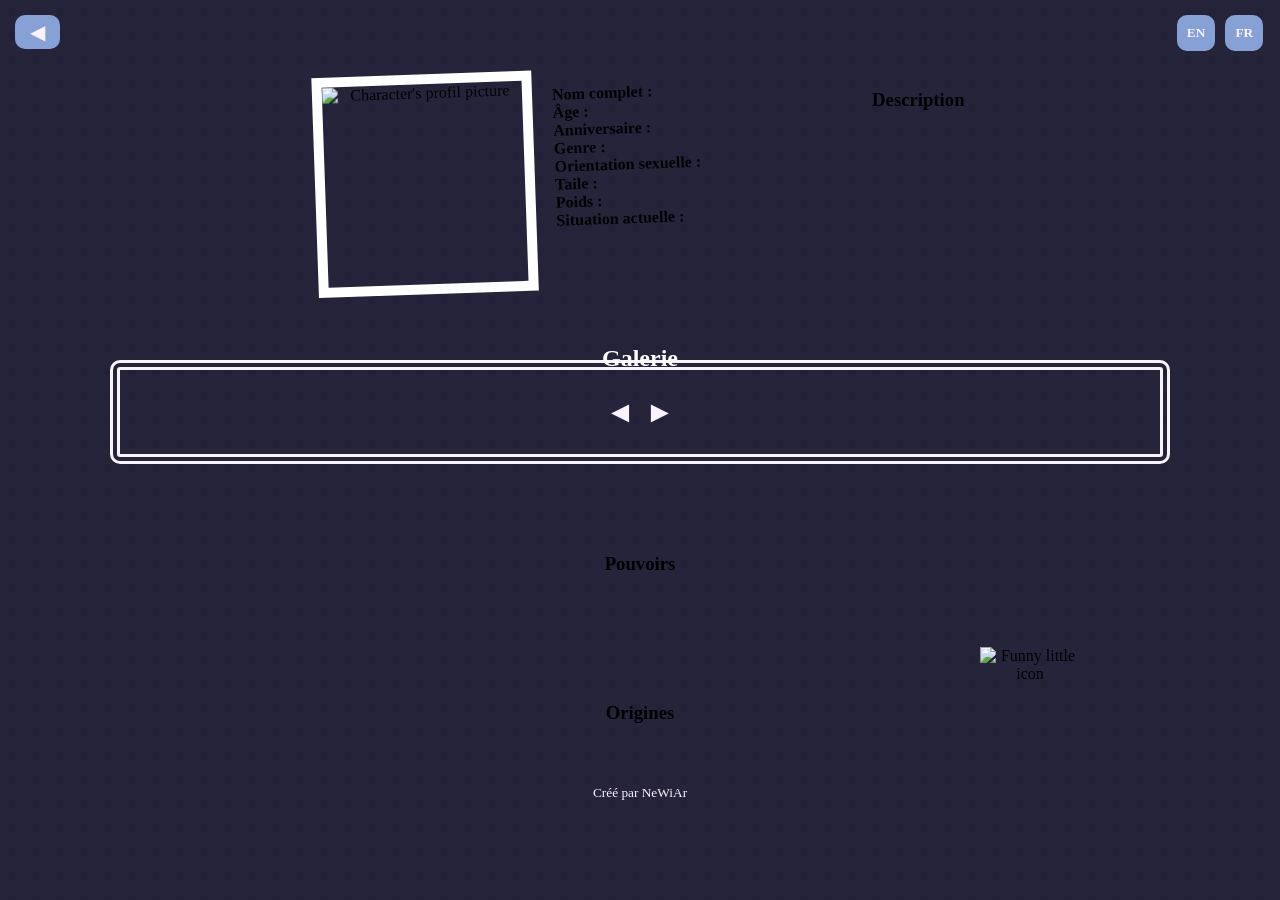
==== oneCharacter.html @ 1f1bb87e "Ajout des pouvoirs pour les Protecteurs" ====
<!DOCTYPE html>
<html lang="en">
<head>
    <meta name="robots" content="noindex">
    <meta charset="UTF-8">
    <meta name="viewport" content="width=device-width, initial-scale=1.0">
    <link href="icons/site_icon.png" rel="icon">
    <link href="style.css" rel="stylesheet">
    <title>Character</title>
</head>
<body id="charBackground">
    <div id="bg"></div>
    <div id="languages">
            <button id="en">EN</button>
            <button id="fr">FR</button>
    </div>
    <button id="back"><a href="characters.html">◀</a></button>
    <h1 id="charName"></h1>
    <i id="charTitle"></i>
    <section id="charSection01">
        <div id="identity">
            <img id="charProfil" alt="Character's profil picture">
            <div>
                <ul>
                    <li><strong data-i18n="li1">Full name : </strong><span id="charFullname"></span></li>
                    <li><strong data-i18n="li3">Age : </strong><span id="charAge"></span></li>
                    <li><strong data-i18n="li4">Birthday : </strong><span id="charBirthday"></span></li>
                    <li><strong data-i18n="li5">Gender : </strong><span id="charGender"></span></li>
                    <li><strong data-i18n="li6">Sexual orientation : </strong><span id="charOrientation"></span></li>
                    <li><strong data-i18n="li7">Height : </strong><span id="charHeight"></span></li>
                    <li><strong data-i18n="li8">Weight : </strong><span id="charWeight"></span></li>
                    <li><strong data-i18n="li9">Current situation : </strong></li>
                    <ul>
                        <li id="charSituation01"></li>
                        <li id="charSituation02"></li>
                    </ul>
                </ul>
            </div>
            <img id="charLOGO" src="img/LOGO.png">
        </div>
        <div id="description">
            <h3>Description</h3>
            <p id="charDescription"></p>
        </div>
    </section>
    <section id="gallery">
        <h2 id="galleryTitle" data-i18n="gallery">Gallery</h2>

        <div class="carousel">
            <button class="nav prev">◄</button>
            <div class="track-container">
                <div class="track" id="galleryTrack"></div>
            </div>
            <button class="nav next">►</button>
        </div>
    </section>
    <div id="lightbox">
        <img id="lightboxImg">
    </div>
        <div id="powers">
            <h3 data-i18n="powers">Powers</h3>
            <p id="charPowers"></p>
        </div>
        <div id="origins">
            <img id="charIcon" alt="Funny little icon">
            <h3 data-i18n="origin">Origins</h3>
            <p id="charOrigin"></p>
        </div>
<footer>
    <small data-i18n="pfooter">Created by NeWiAr</small>
</footer>
</body>
<script src="characters.js"></script>
<script src="languages.js"></script>
</html>
---- style.css ----
:root {
    --background: #26243b;
    --text: #fbf2ff;
    --color01: #85a1d6;
    --color02: #5f5b99;
}

body {
    padding:0;
    margin: 15px;
    text-align: center;
    font-family: 'poppins';
    color: var(--text);
    background-color: var(--background);
    -webkit-tap-highlight-color: transparent;
    overflow: visible;
}

body::selection {
    color: var(--text);
    background-color: var(--color01);
}

a {
    text-decoration: none;
    color: var(--text);
}


hr {
    max-width: 80%;
    border: 3px solid var(--text);
    border-radius: 20px;
    margin-top: 40px;
    margin-bottom: 40px;
}

button {
    background-color: var(--color01);
    color: var(--text);
    font-family: 'poppins';
    border: none;
    border-radius: 10px;
    padding: 5px;
    cursor: pointer;
    transition: 0.4s;
}

ul, ol, li {
    list-style: none;
    text-align: left;
    padding-left: 10px;
}

footer{
    margin-top: 20px;
}

/* HEAD OF THE PAGE */
#bigTitle {
    margin: 20px;
}

    #title, #subtitle {
        margin:0;
    }

    #subtitle {
        font-weight: 400;
        font-size: 20px;
    }

    #languages {
        display: flex;
        position: absolute;
        top: 15px;
        justify-content: center;
        width: 80px;
        right:20px;
        gap: 10px;
        z-index: 5;
    }

    #languages>button {
        border: none;
        border-radius: 10px;
        padding: 10px;
        font-weight: 900;
        cursor: pointer;
        transition: 0.4s;
    }

#construction {
    font-size: 50px;
    font-weight: 900;
    color: var(--color01);
 }

/* HOME PAGE */
#HomeBG {
    width: 100%;
    height: 100%;
    position: fixed;
    top: 0;
    left: 0;
    z-index: -10;
    opacity: 0.1;
  --s: 100px; /* control the size */
  --c1: #85a1d6;
  --c2: #5f5b99;
  
  --_s: calc(2*var(--s)) calc(2*var(--s));
  --_g: var(--_s) conic-gradient(at 40% 40%,#0000 75%,var(--c1) 0);
  --_p: var(--_s) conic-gradient(at 20% 20%,#0000 75%,var(--c2) 0);
  background:
    calc( .9*var(--s)) calc( .9*var(--s))/var(--_p),
    calc(-.1*var(--s)) calc(-.1*var(--s))/var(--_p),
    calc( .7*var(--s)) calc( .7*var(--s))/var(--_g),
    calc(-.3*var(--s)) calc(-.3*var(--s))/var(--_g),
    conic-gradient(from 90deg at 20% 20%,var(--c2) 25%,var(--c1) 0) 
     0 0/var(--s) var(--s);
  animation: m 20s infinite;
}
@keyframes m {
  0% {
   background-position: 
    calc( .9*var(--s)) calc( .9*var(--s)),
    calc(-.1*var(--s)) calc(-.1*var(--s)),
    calc( .7*var(--s)) calc( .7*var(--s)),
    calc(-.3*var(--s)) calc(-.3*var(--s)),0 0
  }
  25% {
   background-position: 
    calc(1.9*var(--s)) calc( .9*var(--s)),
    calc(-1.1*var(--s)) calc(-.1*var(--s)),
    calc(1.7*var(--s)) calc( .7*var(--s)),
    calc(-1.3*var(--s)) calc(-.3*var(--s)),0 0
  }
  50% {
   background-position: 
    calc(1.9*var(--s)) calc(-.1*var(--s)),
    calc(-1.1*var(--s)) calc( .9*var(--s)),
    calc(1.7*var(--s)) calc(-.3*var(--s)),
    calc(-1.3*var(--s)) calc( .7*var(--s)),0 0
  }
  75% {
   background-position: 
    calc(2.9*var(--s)) calc(-.1*var(--s)),
    calc(-2.1*var(--s)) calc( .9*var(--s)),
    calc(2.7*var(--s)) calc(-.3*var(--s)),
    calc(-2.3*var(--s)) calc( .7*var(--s)),0 0
  }
  100% {
   background-position: 
    calc(2.9*var(--s)) calc(-1.1*var(--s)),
    calc(-2.1*var(--s)) calc(1.9*var(--s)),
    calc(2.7*var(--s)) calc(-1.3*var(--s)),
    calc(-2.3*var(--s)) calc(1.7*var(--s)),0 0
  }
}


/* CARDS */
#cards {
    display: flex;
    flex-wrap: wrap;
    justify-content: center;
    column-gap: 60px;
    margin-top: 60px;
}

    .subcard>h3{
        margin:0;
    }

        .imgcard {
            width: 150px;
            height: 150px;
            cursor: pointer;
            transition: 0.4s;
        }

#back {
    position: absolute;
    font-size: 20px;
    left: 15px;
    top: 15px;
    padding-left: 15px;
    padding-right: 15px;
}

.characterCard>a>img {
        width: 200px;
        height: 200px;
        margin: auto;
        object-fit: cover;
        transition: 0.4s;
    }

#section2 {
    display: flex;
    gap: 40px;
    flex-wrap: wrap;
    justify-content: center;
}

#game {
    border: solid 4px white;
    border-radius: 10px;
    padding: 15px;
    background-color: rgba(255, 255, 255, 0.2);
}

#follow {
    display: flex;
    position: absolute;
    gap: 20px;
    justify-content: center;
    align-items: end;
    top: 15px;
}

.followIcon {
        display: flex;
        flex-direction: column;
    }

    .followIcon>small {
        margin: 0;
        font-size: 10px;
    }

    .imgsocial{
        width: 30px;
        transition: 0.4s;
    }

/* LORE PAGE */

/* STORY PAGE */
#sectionStory {
    display: flex;
    flex-direction: column;
    gap: 50px;
}

.blockStory {
    position: relative;
    width: 500px;
    cursor: pointer;
    margin-inline: auto;
    transition: 0.4s;
}

.divStory{
    display: flex;
    flex-direction: column;
    border-radius: 0 5px 5px 0;
    padding: 15px;
    background-color: #f3f2ee;
    color: #424242;
    width: 90%;
    z-index: 1;
}

.divBackUp, .divBackDown {
    position: absolute;
    background-color: #bdbab0;
    border-radius: 5px;
    left: -10px;
    top:0;
    width: 100%;
    z-index:-1;
}

.divBackDown {
    bottom:0;
    top: auto;
}


    .seasontext {
        opacity: 0;
        max-height: 0;
        overflow: hidden;
        transition: opacity 0.5s ease, max-height 0.5s ease;
    }

    .seasontext.visible {
        opacity: 1;
        max-height: 1000px;
    }

/* CHARACTERS PAGE */
#bg {
    position: fixed;
    inset: 0;
    z-index: -1;
    --dot-size: 4px;
    --dot-gap: 24px;
    background-color: var(--bg-base);
    background-image:
        radial-gradient(
            circle,
        rgba(0, 0, 0, 0.1) var(--dot-size),
        transparent calc(var(--dot-size) + 1px)
        );

    background-size: var(--dot-gap) var(--dot-gap);
    animation: dotsMove 20s linear infinite;
    opacity: 0.6;
}

@keyframes dotsMove {
    from {
        background-position: 0 0;
    }
    to {
        background-position: 72px 72px;
    }
}

.characterButton{
    display: flex;
    flex-wrap: wrap;
    gap: 40px;
    justify-content: center;
    max-width: 1200px;
    margin-inline: auto;
}

.characterCard {
    width: 200px;
}

    .characterCard>h3{
        margin: 0;
    }

#charName {
    margin-top: 10px;
    margin-bottom: 0;
}

#charSection01 {
    display: flex;
    flex-wrap: wrap;
    justify-content: center;
    gap: 50px;
    margin-block: 50px;
}

    #description, #origins, #powers {
        max-width: 800px;
        border-radius: 10px;
        padding: 20px;
        color: black;
    }

    #origins, #powers {
        margin:auto;
        margin-top: 50px;
        position: relative;
    }

    #charIcon {
        position: absolute;
        width: 100px;
        top: -16px;
        right: -20px;
        animation: rotate 2s infinite;
    }

    @keyframes rotate {
        0% {transform : rotate(4deg);}
        50% {transform : rotate(-4deg);}
        100% {transform : rotate(4deg);}
    }



#identity {
    display: flex;
    border-radius: 10px;
    position: relative;
    color: black;
    padding: 20px;
    padding-right: 100px;
    max-width: 600px;
    overflow: hidden;
    transform: rotate(-2deg);
    transition: 0.4s;
    height: 100%;
}

    #identity>div {
        display: flex;
        flex-direction: column;
    }

    #charLOGO {
        position: absolute;
        opacity: 0.1;
        width: 300px;
        inset-inline-end: -100px;
        inset-block-end: -100px;
        z-index: 0;
    }

    #charProfil {
        width: 200px;
        height: 200px;
        object-fit: cover;
        object-position: top;
        border: solid white 10px;
        z-index: 1;
    }

#gallery {
    display: flex;
    position: relative;
    border-radius: 10px;
    border: double 10px;
    margin: auto;
    padding: 20px;
    max-width: 1000px;
    justify-content: center;
}

    #galleryTitle {
        color: white;
        position: absolute;
        inset-block-start: -50px;
        inset-inline: 0;
        margin-inline: auto;
        z-index: 5;
        padding: 5px;
        border-radius: 5px;
        width: 200px;
        animation: translate 2s infinite;
    }

    .carousel {
        display: flex;
        align-items: center;
    }

    .track-container {
        overflow: hidden;
    }

    .track {
        display: flex;
        transition: 0.4s;
        align-items: center;
    }

    .track img {
        width: calc(100% / var(--images-per-view));
        flex-shrink: 0;
        max-height: 500px;
        border-radius: 10px;
        cursor: pointer;
        object-fit: contain;
        transform: scale(0.9);
        transition: 0.4s;
        z-index: 0;
    }
    .track img.active {
        transform: scale(1.0);
        z-index: 1;
    }

    .nav {
            background: none;
            font-size: 30px;
            cursor: pointer;
            transition: 0.4s;
        }

    #lightbox {
        position: fixed;
        inset: 0;
        background: rgba(0, 0, 0, 0.85);
        display: none;
        justify-content: center;
        align-items: center;
        z-index: 1000;
    }

    #lightbox img {
        max-width: 90%;
        max-height: 90%;
        border-radius: 12px;
        box-shadow: 0 0 30px rgba(0,0,0,0.6);
        animation: zoomIn 0.3s ease;
        cursor: zoom-out;
    }

    @keyframes zoomIn {
        from {
            transform: scale(0.9);
            opacity: 0;
        }
        to {
            transform: scale(1);
            opacity: 1;
        }
    }

    @keyframes translate {
        0% {transform : translateY(0);}
        50% {transform : translateY(3px);}
        100% {transform : translateY(0);}
    }



/* CREATE YOUR OWN PROTECTOR PAGE */

#linkProtector{
        transition: 0.4s;
        text-decoration-line: underline;
        font-weight: 700;
   } 

#imageStack {
    position: relative;
}

.layer {
    position: absolute;
    top: 0;
    left: 0;
    width: 100%;
    height: 100%;
}

.base {
    z-index: 1;
}

.feature {
    z-index: 2;
    pointer-events: none;
}

#defaultLayer {
    z-index: 3;
}

#FirstRandom {
    display: flex;
    flex-wrap: wrap;
    justify-content: center;
    align-items: center;
    gap: 20px;
    margin: 15px;
}

#FirstRandom>h4, #FirstRandom>div {
    border: solid var(--color01) 2px;
    margin: 0;
    padding: 5px;
    border-radius: 10px;
    display: flex;
    align-items: center;
}

#FirstRandom>div{
    width: 250px;
    height: 40px;
}

#random {
    display: flex;
    flex-wrap: wrap;
    max-width: 1200px;
    margin-inline: auto;
    gap: 40px;
    justify-content: center;
    margin-top: 20px;
}

    #random>div {
        display: flex;
        flex-direction: column;
        width: 250px;
        transition: 0.4s;
    }

    #random>div>img, #color>img, #imageStack {
        width: 200px;
        height: 200px;
        margin: auto;
        object-fit: cover;
        border-radius: 10px;
        border: double var(--color01) 10px;
        transition: 0.4s;
    }

        #defaultLayer{
            object-fit: cover;
        }

    #random>div>p {
        margin: 0;
        padding: 5px;
    }

    #random>div>button, #color>button  {
        font-family: 'poppins';
        font-size: 30px;
        margin: auto;
        width: 60px;
        border: none;
        cursor: pointer;
        transition: 0.4s;
        background-color: transparent;
    }

    #field, #outfit {
        margin-left: 5px;
    }

    #RbuttonField, #RbuttonGender, #RbuttonOutfit {
        font-size: 20px;
        width: 40px;
        border: none;
        cursor: pointer;
        transition: 0.4s;
        background-color: transparent;
    }

    #gender {
        width: 40px;
        height: 40px;
        border-radius: 10px;
        object-fit: cover;
    }

    #color {
        display: flex;
        flex-direction: column;
        margin: auto;
        transition: 0.4s;
        width: 350px;
    }

        #color>img {
            width: 300px;
        }

    #allRandom {
        border-radius: 10px;
        font-family: 'poppins';
        font-weight: 700;
        font-size: 16px;
        padding: 15px;
        border: none;
        border-radius: 10px;
        cursor: pointer;
        transition: 0.4s;
    }

#HRgame {
    padding: 0;
    margin-top: 5px;
    margin-bottom: 5px;
}


@keyframes bounce {
    0%   { transform: scale(1); }
    30%  { transform: scale(1.1); }
    50%  { transform: scale(0.95); }
    70%  { transform: scale(1.05); }
    100% { transform: scale(1); }
}


.bounce {
    animation: bounce 0.4s ease;
}


/* HOVER ONLY ON PC */
@media (hover: hover) {
    #languages>button:hover, .imgcard:hover, button:hover, .characterCard>a>img:hover, .imgsocial:hover  {
        transform: scale(1.1);
    }

    .characterCard>a>img:active  {
        transition: 0.2s;
        transform: scale(0.8);
        filter: grayscale(1);
    }

    #linkProtector:hover{
        color:var(--color01);
   }  

   #identity:hover{
        transform: rotate(0);
    }

    .blockStory:hover {
        transform: scale(1.05);
    }
}

/* PC ONLY*/
@media screen and (min-width:769px) {
    #sbook {
    display: flex;
    margin-top: 5%;
    justify-content: center;
}
.book {
    position: relative;
    width: 400px;
    height: 600px;
    transition: transform 0.5s;
}

.paper {
    position: absolute;
    width: 100%;
    height: 100%;
    top: 0;
    left: 0;
    perspective: 1500px;
    color: var(--background);
}

.front,.back {
    background-color: rgb(248, 248, 248);
    position: absolute;
    width: 100%;
    height: 100%;
    top: 0;
    left: 0;
    transform-origin: left;
    transition: transform 0.5s;
    border-radius: 0 20px 20px 0;
}

.front {
    z-index: 1;
    backface-visibility: hidden;
    border-left: 3px solid var(--background);
}

.back {
    z-index: 0;
}

.front-content,
.back-content {
    width: 90%;
    height: 100%;
    display: flex;
    flex-direction: column;
    justify-content: center;
    align-items: center;
    margin-inline: auto;
}

    .front-content>p, .back-content>p  {
        font-size: 11px;
    }

    .front-content>h3, .back-content>h3  {
        font-size: 16px;
    }

    .front-content>img, .back-content>img  {
        width: 80%;
    }


.back-content {
    transform: rotateY(180deg)
}

/* Paper flip effect */
.flipped .front, .flipped .back {
    transform: rotateY(-180deg);
}

#bookBtn {
    display: flex;
    justify-content: center;
    gap: 500px;
}

#prev-btn, #next-btn {
    padding-block: 5px;
    padding-inline: 20px;
    border-radius: 100%;
    transition: 0.4s;
    margin: 20px;
    position: relative;
    top: -300px;
}

#p1 {
    z-index: 7;
}

#p2 {
    z-index: 6;
}

#p3 {
    z-index: 5;
}

#p4 {
    z-index: 4;
}

#p5 {
    z-index: 3;
}

#p6 {
    z-index: 2;
}

#p7 {
    z-index: 1;
}

#f1 {
    background-color: var(--color01);
    color: white;
    width: 100%;
    border-radius: 0 20px 20px 0;
}

#b7 {
    background-color: var(--color01);
    color: white;
    width: 100%;
    border-radius: 20px 0 0 20px;
}

#switch {
        display: none;
    }
}

/* PHONE */
@media screen and (max-width:767px) {
    html, body {
        overscroll-behavior-x: none;
        touch-action: pan-y;
        padding: auto;
    }

    h1 {
        font-size: 26px;
    }

    h2 {
        font-size: 20px;
    }

    h3 {
        font-size: 18;
    }

    #construction {
        font-size: 25px;
    }

    #bigTitle {
        margin: 0;
        margin-top: 20px;
    }

    #languages{
        width: 50px;
        position: relative;
        top: 0;
        margin: auto;
        right: auto;
    }

        #languages>button{
            font-size: 14px;
            padding: 8px;
        }
    
    #follow {
        justify-content: space-between;
        width: 90%;
    }

    #createTitle {
        margin-top: 40px;
    }

    #charSection01 {
        flex-direction: column;
        gap: 30px;
        width: 100%;
    }

    #identity{
        flex-direction: column;
        padding-right: 20px;
    }

        #charProfil {
            width: 150px;
            height: 150px;
        }

        #charLOGO {
            inset-inline-end: -50px;
            inset-block-end: -50px;
            width: 200px;
        }

        #gallery{
            padding-inline: 5px;
        }

        .track img {
            width: 100%;
        }

    #charIcon {
        top: -15px;
        right: 0;
    }

    .characterButton{
        max-width: 100%;
        gap: 20px;
    }

    .characterCard {
        position: relative;
        max-width: 45%;
    }

    .characterCard>a>img {
        object-fit: contain;
        object-position: bottom;
        max-width: 100%;
        height: 100%;
    }

    #sbook {
        margin-top: 20px;
    }

    #bookBtn {
        display: none;
    }

    #book {
        width: min(90vw, 420px);
        height: 700px;
        margin-inline: auto;
        position: relative;
    }

    .card {
        width: 100%;
        height: 80%;
        box-sizing: border-box;

        background-color: rgb(248, 248, 248);
        color: var(--background);
        border-radius: 16px;
        padding: 12px;

        display: none;
        position: absolute;
        inset: 0;

        transition: transform 0.35s ease, opacity 0.35s ease;
        will-change: transform;
    }

    .card.active {
        display: flex;
        align-items: center;
        justify-content: center;
        z-index: 3;
        transform: translateX(0) scale(1);
        opacity: 1;
    }

    .front-content>p, .back-content>p {
        max-width: 100%;
        font-size: 12px;
    }

        .front-content>img, .back-content>img {
        max-width: 80%;
    }


        #firstCard, #lastCard {
            background-color: var(--color01);
            color: white;
        }
    
    .characterCard>a>img:hover, .characterCard>a>img:active {
        transition: 0.1s;
        transform: scale(0.8);
        filter: grayscale(1);
    }

    .blockStory {
        max-width: 300px;
    }
}
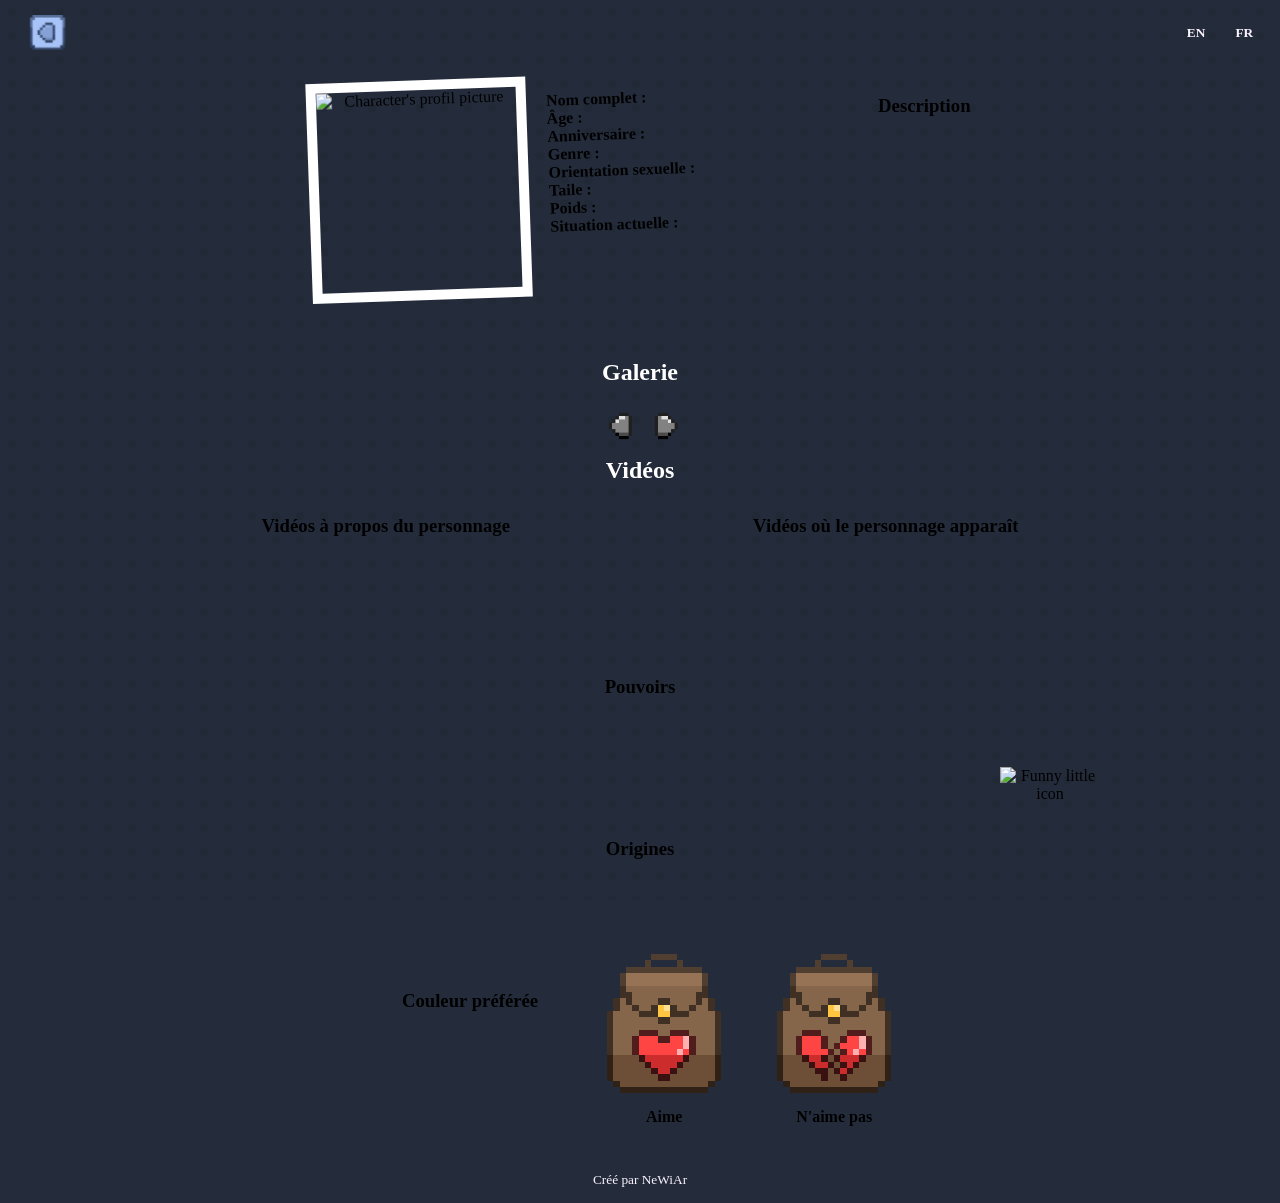
==== commit 64dac02a: "Adding characters' tastes and message page" ====
--- a/oneCharacter.html
+++ b/oneCharacter.html
@@ -14,7 +14,7 @@
             <button id="en">EN</button>
             <button id="fr">FR</button>
     </div>
-    <button id="back"><a href="characters.html">◀</a></button>
+    <a id="back" href="characters.html"></a>
     <h1 id="charName"></h1>
     <i id="charTitle"></i>
     <section id="charSection01">
@@ -47,13 +47,27 @@
         <h2 id="galleryTitle" data-i18n="gallery">Gallery</h2>
 
         <div class="carousel">
-            <button class="nav prev">◄</button>
+            <button class="nav prev"><img src="icons/buttons/button_left.png" alt="Left button"></button>
             <div class="track-container">
                 <div class="track" id="galleryTrack"></div>
             </div>
-            <button class="nav next">►</button>
+            <button class="nav next"><img src="icons/buttons/button_right.png" alt="Right button"></button>
         </div>
     </section>
+
+        <section id="videos">
+            <h2 id="videoTitle" data-i18n="video">Videos</h2>
+            <div id="videoAboutDiv">
+                <h3 id="videoAboutTitle" data-i18n="videoAbout">Videos about the character</h3>
+                <div id="videoAboutLinks"></div>
+            </div>
+            <div id="videoFeatDiv">
+                <h3 id="videoFeatTitle" data-i18n="videoFeat">Videos where the character appears</h3>
+                <div id="videoFeatLinks"></div>
+            </div>
+        </section>
+
+
     <div id="lightbox">
         <img id="lightboxImg">
     </div>
@@ -66,6 +80,31 @@
             <h3 data-i18n="origin">Origins</h3>
             <p id="charOrigin"></p>
         </div>
+        <section id="tasteColor">
+            <div id="fColor">
+                <h3 data-i18n="fColor">Favorite color</h3>
+                <div><p id="fColorName"></p><div id="fColorHexa"></div></div>
+            </div>
+            <div id="taste">
+                <div class="bags">
+                    <img id="likeImg" src="icons/bagLike_icon.png" alt="Bag of what they like">
+                    <h4 data-i18n="like">Likes</p>
+                </div>
+                    <div id="likeDiv">
+                        <button id="closeLike"></button>
+                        <ul id="likeList"></ul>
+                    </div>
+                <div class="bags">
+                    <img id="dislikeImg" src="icons/bagDislike_icon.png" alt="Bag of what they dislike">
+                    <h4 data-i18n="dislike">Dislikes</p>
+                </div>
+                    <div id="dislikeDiv">
+                        <button id="closeDislike"></button>
+                        <ul id="dislikeList"></ul>
+                    </div>
+            </div>
+        </section>
+        <div id="blackScreen"></div>
 <footer>
     <small data-i18n="pfooter">Created by NeWiAr</small>
 </footer>
--- a/style.css
+++ b/style.css
@@ -1,15 +1,21 @@
 :root {
-    --background: #26243b;
+    --background: #242c3b;
     --text: #fbf2ff;
     --color01: #85a1d6;
     --color02: #5f5b99;
+}
+
+/*--- FONTS ---*/
+@font-face {
+    font-family: GeistPixel;
+    src: url(fonts/GeistPixel-Regular-VariableFont_ELSH.ttf);
 }
 
 body {
     padding:0;
     margin: 15px;
     text-align: center;
-    font-family: 'poppins';
+    font-family: 'GeistPixel';
     color: var(--text);
     background-color: var(--background);
     -webkit-tap-highlight-color: transparent;
@@ -30,20 +36,25 @@
 hr {
     max-width: 80%;
     border: 3px solid var(--text);
-    border-radius: 20px;
     margin-top: 40px;
     margin-bottom: 40px;
 }
 
 button {
-    background-color: var(--color01);
+    background-image: url(icons/buttons/button_blue.png);
+    background-size: contain;
+    background-position: center;
+    background-repeat: no-repeat;
+    background-color: transparent;
     color: var(--text);
-    font-family: 'poppins';
+    font-family: 'GeistPixel';
     border: none;
-    border-radius: 10px;
     padding: 5px;
     cursor: pointer;
-    transition: 0.4s;
+}
+button:active, #back:active, .bags:active {
+    transform: translateY(5px);
+    filter: brightness(1.2);
 }
 
 ul, ol, li {
@@ -82,12 +93,8 @@
     }
 
     #languages>button {
-        border: none;
-        border-radius: 10px;
         padding: 10px;
         font-weight: 900;
-        cursor: pointer;
-        transition: 0.4s;
     }
 
 #construction {
@@ -96,69 +103,18 @@
     color: var(--color01);
  }
 
-/* HOME PAGE */
-#HomeBG {
-    width: 100%;
-    height: 100%;
+#videoBackground {
     position: fixed;
+    right: 0;
     top: 0;
-    left: 0;
-    z-index: -10;
-    opacity: 0.1;
-  --s: 100px; /* control the size */
-  --c1: #85a1d6;
-  --c2: #5f5b99;
-  
-  --_s: calc(2*var(--s)) calc(2*var(--s));
-  --_g: var(--_s) conic-gradient(at 40% 40%,#0000 75%,var(--c1) 0);
-  --_p: var(--_s) conic-gradient(at 20% 20%,#0000 75%,var(--c2) 0);
-  background:
-    calc( .9*var(--s)) calc( .9*var(--s))/var(--_p),
-    calc(-.1*var(--s)) calc(-.1*var(--s))/var(--_p),
-    calc( .7*var(--s)) calc( .7*var(--s))/var(--_g),
-    calc(-.3*var(--s)) calc(-.3*var(--s))/var(--_g),
-    conic-gradient(from 90deg at 20% 20%,var(--c2) 25%,var(--c1) 0) 
-     0 0/var(--s) var(--s);
-  animation: m 20s infinite;
-}
-@keyframes m {
-  0% {
-   background-position: 
-    calc( .9*var(--s)) calc( .9*var(--s)),
-    calc(-.1*var(--s)) calc(-.1*var(--s)),
-    calc( .7*var(--s)) calc( .7*var(--s)),
-    calc(-.3*var(--s)) calc(-.3*var(--s)),0 0
-  }
-  25% {
-   background-position: 
-    calc(1.9*var(--s)) calc( .9*var(--s)),
-    calc(-1.1*var(--s)) calc(-.1*var(--s)),
-    calc(1.7*var(--s)) calc( .7*var(--s)),
-    calc(-1.3*var(--s)) calc(-.3*var(--s)),0 0
-  }
-  50% {
-   background-position: 
-    calc(1.9*var(--s)) calc(-.1*var(--s)),
-    calc(-1.1*var(--s)) calc( .9*var(--s)),
-    calc(1.7*var(--s)) calc(-.3*var(--s)),
-    calc(-1.3*var(--s)) calc( .7*var(--s)),0 0
-  }
-  75% {
-   background-position: 
-    calc(2.9*var(--s)) calc(-.1*var(--s)),
-    calc(-2.1*var(--s)) calc( .9*var(--s)),
-    calc(2.7*var(--s)) calc(-.3*var(--s)),
-    calc(-2.3*var(--s)) calc( .7*var(--s)),0 0
-  }
-  100% {
-   background-position: 
-    calc(2.9*var(--s)) calc(-1.1*var(--s)),
-    calc(-2.1*var(--s)) calc(1.9*var(--s)),
-    calc(2.7*var(--s)) calc(-1.3*var(--s)),
-    calc(-2.3*var(--s)) calc(1.7*var(--s)),0 0
-  }
-}
-
+    min-width: 100%;
+    min-height: 100%;
+    transform: translateX(calc((100% - 100vw) / 2));
+    z-index: -1;
+    opacity: 0.5;
+    filter: grayscale(0.3);
+    filter: blur(2px)
+}
 
 /* CARDS */
 #cards {
@@ -174,17 +130,21 @@
     }
 
         .imgcard {
-            width: 150px;
             height: 150px;
             cursor: pointer;
-            transition: 0.4s;
         }
 
 #back {
+    background-image: url(icons/buttons/button_back.png);
+    background-size: contain;
+    background-position: center;
+    background-repeat: no-repeat;
+    background-color: transparent;
     position: absolute;
-    font-size: 20px;
     left: 15px;
     top: 15px;
+    width: 35px;
+    height: 35px;
     padding-left: 15px;
     padding-right: 15px;
 }
@@ -194,7 +154,6 @@
         height: 200px;
         margin: auto;
         object-fit: cover;
-        transition: 0.4s;
     }
 
 #section2 {
@@ -202,13 +161,6 @@
     gap: 40px;
     flex-wrap: wrap;
     justify-content: center;
-}
-
-#game {
-    border: solid 4px white;
-    border-radius: 10px;
-    padding: 15px;
-    background-color: rgba(255, 255, 255, 0.2);
 }
 
 #follow {
@@ -232,10 +184,7 @@
 
     .imgsocial{
         width: 30px;
-        transition: 0.4s;
-    }
-
-/* LORE PAGE */
+    }
 
 /* STORY PAGE */
 #sectionStory {
@@ -249,7 +198,7 @@
     width: 500px;
     cursor: pointer;
     margin-inline: auto;
-    transition: 0.4s;
+    transition: 0.2s;
 }
 
 .divStory{
@@ -352,7 +301,9 @@
 
     #description, #origins, #powers {
         max-width: 800px;
-        border-radius: 10px;
+        border: 6px solid transparent;
+        border-image: url(img/blackBorder.PNG) 22;
+        border-image-outset: 6px;
         padding: 20px;
         color: black;
     }
@@ -366,8 +317,8 @@
     #charIcon {
         position: absolute;
         width: 100px;
-        top: -16px;
-        right: -20px;
+        top: -2em;
+        right: -2.5em;
         animation: rotate 2s infinite;
     }
 
@@ -381,7 +332,9 @@
 
 #identity {
     display: flex;
-    border-radius: 10px;
+    border-radius: 20px;
+    border: 6px solid transparent;
+    border-image: url(img/blackBorder.PNG) 22;
     position: relative;
     color: black;
     padding: 20px;
@@ -389,7 +342,7 @@
     max-width: 600px;
     overflow: hidden;
     transform: rotate(-2deg);
-    transition: 0.4s;
+    transition: 0.2s;
     height: 100%;
 }
 
@@ -416,18 +369,19 @@
         z-index: 1;
     }
 
-#gallery {
+#gallery, #videos {
     display: flex;
     position: relative;
-    border-radius: 10px;
-    border: double 10px;
+    border: 6px solid transparent;
+    border-image: url(img/blackBorder.PNG) 22;
+    border-image-outset: 6px;
     margin: auto;
     padding: 20px;
     max-width: 1000px;
     justify-content: center;
 }
 
-    #galleryTitle {
+    #galleryTitle, #videoTitle {
         color: white;
         position: absolute;
         inset-block-start: -50px;
@@ -435,7 +389,9 @@
         margin-inline: auto;
         z-index: 5;
         padding: 5px;
-        border-radius: 5px;
+        border: 6px solid transparent;
+        border-image: url(img/blackBorder.PNG) 22;
+        border-image-outset: 6px;
         width: 200px;
         animation: translate 2s infinite;
     }
@@ -451,7 +407,7 @@
 
     .track {
         display: flex;
-        transition: 0.4s;
+        transition: 0.2s;
         align-items: center;
     }
 
@@ -463,7 +419,7 @@
         cursor: pointer;
         object-fit: contain;
         transform: scale(0.9);
-        transition: 0.4s;
+        transition: 0.2s;
         z-index: 0;
     }
     .track img.active {
@@ -473,9 +429,13 @@
 
     .nav {
             background: none;
-            font-size: 30px;
+            width: 46px;
+            height: 46px;
             cursor: pointer;
-            transition: 0.4s;
+        }
+        .nav>img {
+            width: 46px;
+            height: 46px;
         }
 
     #lightbox {
@@ -514,12 +474,170 @@
         100% {transform : translateY(0);}
     }
 
-
+    #videos {
+        flex-wrap: wrap;
+        justify-content: space-around;
+    }
+        #videos>div {
+            flex-direction: column;
+            color: black;
+        }
+        #videoFeatLinks, #videoAboutLinks {
+            display: flex;
+            row-gap: 10px;
+            flex-direction: column;
+            color: black;
+        }
+        #videoFeatLinks>a, #videoAboutLinks>a  {
+            display: flex;
+            align-items: center;
+            gap: 10px;
+            color: black;
+            font-style: italic;
+        }
+        #videoFeatLinks>a:active, #videoAboutLinks>a:active  {
+            color: gray;
+            filter: grayscale(0.9);
+        }
+        #videoFeatLinks>a>img, #videoAboutLinks>a>img  {
+            height: 32px;
+        }
+
+    #tasteColor {
+        display: flex;
+        flex-wrap: wrap;
+        column-gap: 50px;
+        justify-content: center;
+        align-items: center;
+        margin-block: 30px;
+    }
+
+    #taste {
+        display: flex;
+        justify-content: center;
+        gap: 50px;
+    }
+
+    .bags>h4 {
+        margin: 0;
+        color: black;
+    }
+        #likeImg, #dislikeImg {
+            width: 120px;
+            cursor: pointer;
+        }
+        #likeDiv, #dislikeDiv {
+            display: none;
+            position: fixed;
+            transform: translate(-50%, -50%);
+            left: 50%;
+            top: 50%;
+            z-index: 6;
+            border: 6px solid transparent;
+            border-image: url(img/blackBorder.PNG) 22;
+            border-image-outset: 6px;
+            padding: 20px;
+            justify-content: center;
+            align-items: center;
+        }
+
+        #likeList>li, #dislikeList>li {
+            list-style: square;
+            color: black;
+            font-size: 16px;
+            font-weight: 600;
+        }
+
+        #fColor {
+            display: flex;
+            gap: 20px;
+            flex-direction: column;
+            margin-block: 40px;
+            max-width: 200px;
+            padding: 10px;
+            color: black;
+            border: 6px solid transparent;
+            border-image: url(img/blackBorder.PNG) 22;
+            border-image-outset: 6px;
+        }
+            #fColor>h3 {
+                margin: 0;
+            }
+            #fColor>div {
+                display: flex;
+                margin-inline: auto;
+                gap: 20px;
+                align-items: center;
+            }
+            #fColorHexa {
+                width: 40px;
+                height: 40px;
+                border: 6px solid transparent;
+                border-image: url(img/blackBorder.PNG) 22;
+                border-image-outset: 6px;
+            }
+
+        #closeLike, #closeDislike {
+            background-image: url(icons/buttons/button_close.png);
+            position: absolute;
+            z-index: 5;
+            width: 40px;
+            height: 40px;
+            right: -2em;
+            top: -2em;
+        }
+
+        #blackScreen {
+            display: none;
+            z-index: 5;
+            position: fixed;
+            top: 0;
+            left: 0;
+            width: 100%;
+            height: 100%;
+            background-color: black;
+            opacity: 0.8;
+        }
+
+/* MESSAGE PAGE */
+#messageSection {
+    display: flex;
+    flex-wrap: wrap;
+    justify-content: space-around;
+    gap: 50px;
+    border: 6px solid transparent;
+    border-image: url(img/blackBorder.PNG) 22;
+    border-image-outset: 6px;
+    background-color: var(--color01);
+    padding: 20px;
+    max-width: 80%;
+    margin-inline: auto;
+}
+.messageDiv {
+    display: flex;
+    flex-direction: column;
+    align-items: center;
+    max-width: 600px;
+}
+
+#sendMessage {
+        color: white;
+        padding: 5px;
+        border: 6px solid transparent;
+        border-image: url(img/blackBorder.PNG) 22;
+        border-image-outset: 6px;
+        background-color: var(--color02);
+        width: 200px;
+    }
+    #sendMessage:active {
+        filter: grayscale(0.8);
+        transform: translateY(5px);
+    }
 
 /* CREATE YOUR OWN PROTECTOR PAGE */
 
 #linkProtector{
-        transition: 0.4s;
+        transition: 0.2s;
         text-decoration-line: underline;
         font-weight: 700;
    } 
@@ -559,10 +677,10 @@
 }
 
 #FirstRandom>h4, #FirstRandom>div {
-    border: solid var(--color01) 2px;
+    border: 5px solid transparent;
+    border-image: url(img/blueBorder.PNG) 22;
     margin: 0;
     padding: 5px;
-    border-radius: 10px;
     display: flex;
     align-items: center;
 }
@@ -570,6 +688,11 @@
 #FirstRandom>div{
     width: 250px;
     height: 40px;
+}
+
+#FirstRandom>h4, #FirstRandom>div>h4 {
+    display: flex;
+    align-items: center;
 }
 
 #random {
@@ -586,7 +709,6 @@
         display: flex;
         flex-direction: column;
         width: 250px;
-        transition: 0.4s;
     }
 
     #random>div>img, #color>img, #imageStack {
@@ -594,9 +716,8 @@
         height: 200px;
         margin: auto;
         object-fit: cover;
-        border-radius: 10px;
-        border: double var(--color01) 10px;
-        transition: 0.4s;
+        border: 6px solid transparent;
+        border-image: url(img/whiteBorderL.PNG) 22;
     }
 
         #defaultLayer{
@@ -609,14 +730,21 @@
     }
 
     #random>div>button, #color>button  {
-        font-family: 'poppins';
+        display: flex;
+        justify-content: center;
+        font-family: 'GeistPixel';
         font-size: 30px;
         margin: auto;
-        width: 60px;
+        margin-block: 10px;
+        padding: 10px;
+        width: 100%;
         border: none;
         cursor: pointer;
-        transition: 0.4s;
-        background-color: transparent;
+        background-color: none;
+    }
+
+    .dice, .retry{
+        width: 24px;
     }
 
     #field, #outfit {
@@ -624,18 +752,23 @@
     }
 
     #RbuttonField, #RbuttonGender, #RbuttonOutfit {
+        display: flex;
+        justify-content: center;
         font-size: 20px;
         width: 40px;
+        height: 40px;
+        margin-right: 10px;
         border: none;
         cursor: pointer;
-        transition: 0.4s;
         background-color: transparent;
+    }
+    #RbuttonField>img, #RbuttonGender>img, #RbuttonOutfit>img {
+        object-fit: contain;
     }
 
     #gender {
         width: 40px;
         height: 40px;
-        border-radius: 10px;
         object-fit: cover;
     }
 
@@ -643,7 +776,7 @@
         display: flex;
         flex-direction: column;
         margin: auto;
-        transition: 0.4s;
+        transition: 0.2s;
         width: 350px;
     }
 
@@ -652,15 +785,17 @@
         }
 
     #allRandom {
-        border-radius: 10px;
-        font-family: 'poppins';
+        background-image: url(icons/buttons/buttonL_blue.PNG);
+        background-size: contain;
+        background-position: center;
+        background-repeat: no-repeat;
+        background-color: transparent;
+        font-family: 'GeistPixel';
         font-weight: 700;
         font-size: 16px;
         padding: 15px;
         border: none;
-        border-radius: 10px;
         cursor: pointer;
-        transition: 0.4s;
     }
 
 #HRgame {
@@ -680,20 +815,19 @@
 
 
 .bounce {
-    animation: bounce 0.4s ease;
+    animation: bounce 0.2s ease;
 }
 
 
 /* HOVER ONLY ON PC */
 @media (hover: hover) {
-    #languages>button:hover, .imgcard:hover, button:hover, .characterCard>a>img:hover, .imgsocial:hover  {
-        transform: scale(1.1);
+    #languages>button:hover, .imgcard:hover, button:hover, .characterCard>a>img:hover, .imgsocial:hover, #back:hover  {
+        transform: scale(1.05);
     }
 
     .characterCard>a>img:active  {
-        transition: 0.2s;
-        transform: scale(0.8);
-        filter: grayscale(1);
+        transform: scale(0.95);
+        filter: brightness(1.2);
     }
 
     #linkProtector:hover{
@@ -707,6 +841,10 @@
     .blockStory:hover {
         transform: scale(1.05);
     }
+
+    #likeImg:hover, #dislikeImg:hover {
+            transform: scale(1.05);
+        }
 }
 
 /* PC ONLY*/
@@ -797,8 +935,7 @@
 #prev-btn, #next-btn {
     padding-block: 5px;
     padding-inline: 20px;
-    border-radius: 100%;
-    transition: 0.4s;
+    transition: 0.2s;
     margin: 20px;
     position: relative;
     top: -300px;
@@ -860,15 +997,15 @@
     }
 
     h1 {
-        font-size: 26px;
+        font-size: 24px;
     }
 
     h2 {
-        font-size: 20px;
+        font-size: 18px;
     }
 
     h3 {
-        font-size: 18;
+        font-size: 16px;
     }
 
     #construction {
@@ -898,6 +1035,10 @@
         width: 90%;
     }
 
+    .imgcard {
+            height: 100px;
+        }
+
     #createTitle {
         margin-top: 40px;
     }
@@ -933,8 +1074,8 @@
         }
 
     #charIcon {
-        top: -15px;
-        right: 0;
+        top: -2em;
+        right: -1.5em;
     }
 
     .characterButton{
@@ -1020,4 +1161,27 @@
     .blockStory {
         max-width: 300px;
     }
-}
+
+    #videoBackground {
+        min-width: 100%;
+        height: 100%;
+    }
+
+    #videos {
+        padding: 10px;
+    }
+    #videos>div {
+        width: 100%;
+    }
+
+    #color {
+        max-width: 100%;
+    }
+
+        #color>img {
+            max-height: 152px;
+            max-width: 200px;
+            object-fit: cover;
+        }
+
+}
